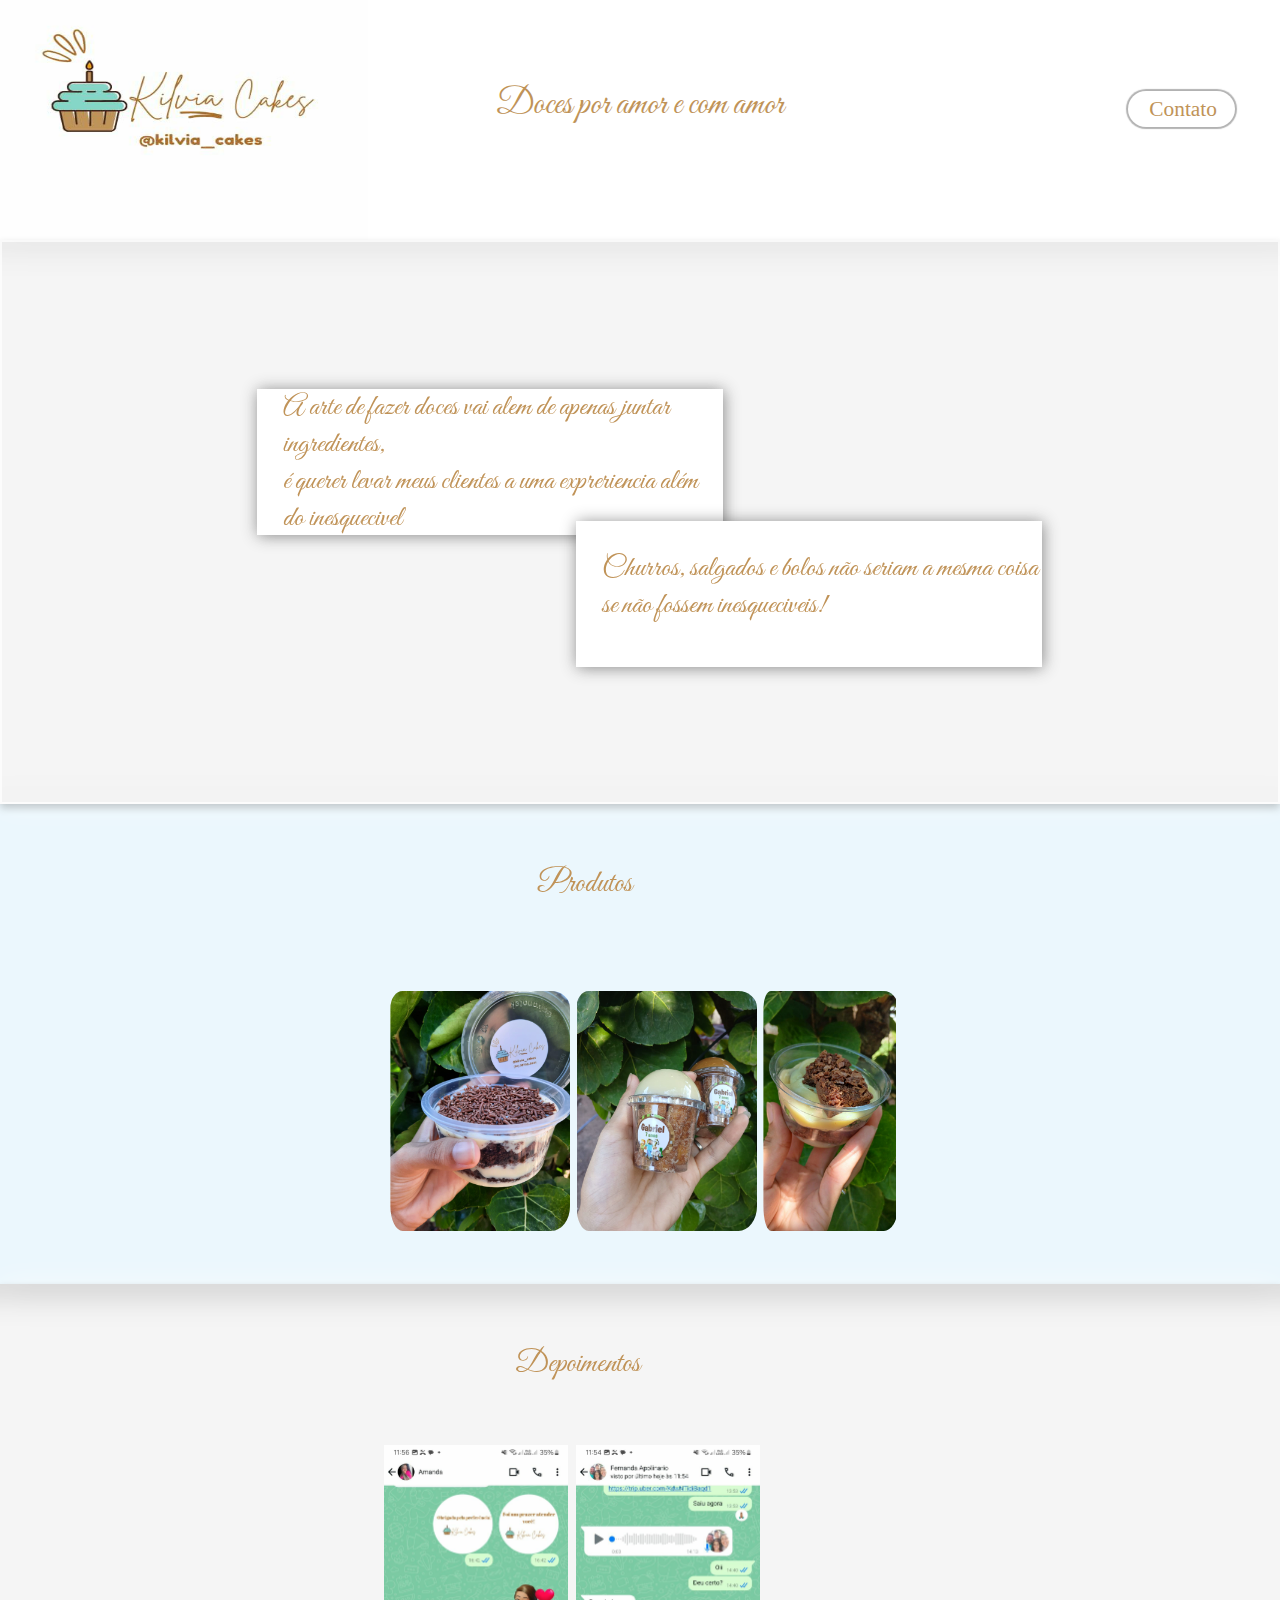
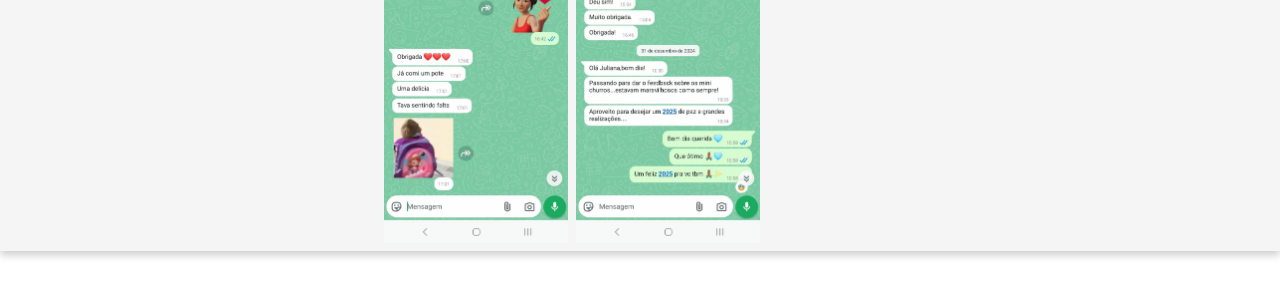
==== Kilvialandingpage/index.html @ 6c60341e "20 pra 40%" ====
<!DOCTYPE html>
<html lang="en">
<head>
    <meta charset="UTF-8">
    <meta name="viewport" content="width=device-width, initial-scale=1.0">

    <link rel="preconnect" href="https://fonts.googleapis.com">
<link rel="preconnect" href="https://fonts.gstatic.com" crossorigin>
<link href="https://fonts.googleapis.com/css2?family=Great+Vibes&family=Poppins:ital,wght@0,100;0,200;0,300;0,400;0,500;0,600;0,700;0,800;0,900;1,100;1,200;1,300;1,400;1,500;1,600;1,700;1,800;1,900&display=swap" rel="stylesheet">
    
    <title>Kilvia Cakes</title>
    <link rel="stylesheet" href="index.css">
</head>
<body>
    <div id="cabeçalho" >
        <img id="fotocabeçalho" src="./imagem/475112760_1088445496415204_3970780401534034777_n.jpg" alt="">

        <div id="slogan" class="font">
           Doces por amor e com amor
        </div>

        <div id="cta" onclick="cta()">Contato</div>
    </div>

    <div id="copyUm" >

        <div class="texto1 font" style="margin-left: 20%; background-color: white; ">
             A arte de fazer doces vai alem de apenas juntar ingredientes, <br>
             é querer levar meus clientes a uma expreriencia além do inesquecivel
        </div>
        <div class="texto1 font" style="height: 4em; margin-left: -5em; margin-top: 9.5em; background-color: white; padding-top: 1em; ">
            Churros, salgados e bolos não seriam a mesma coisa se não fossem inesqueciveis!
        </div>

    </div>
    
    <section id="sectionUm">

        

        <div class="sectionCarrossel" >
            <div class="font" style="margin-left: 30%; margin-top:2em; font-size: 23pt;" >Produtos</div>

        <div id="carrossel" class="carrossel">

            <img class="imagens" src="./imagem/bolodepote.jpeg" alt="">
            <img class="imagens" src="./imagem/WhatsApp Image 2025-01-23 at 09.48.37.jpeg" alt="">
            <img class="imagens" src="./imagem/473909599_1302089491049032_1400569620058888237_n.jpg" alt="">
            <img class="imagens" src="./imagem/473598715_1096459715605381_8122921376640727247_n.jpg" alt="">
            <img class="imagens" src="./imagem/474930126_922084776744381_5035326161643858063_n.jpg" alt="">
            <img class="imagens" src="./imagem/churroscento.jpeg" alt="" style="height: 15em; width: 10em;">
            <img class="imagens" src="./imagem/churrosbranco.jpeg" alt="" style="height: 15em; width: 10em;">
            <img class="imagens" src="./imagem/queijopão.jpeg" alt="">
            <img class="imagens" src="./imagem/salgados.jpeg" alt="" style="height: 15em; width: 18em;">

        </div>
        
        </div>
    

    </section>

    <section id="sectionDois" >

        <div id="depoimentosTexto"  >
            <div class="font" style="margin-left: 35%; margin-bottom: 2em;">Depoimentos</div>
        <div >
        <img class="imgSectionDois" src="./imagem/474887202_1698137927431330_6050760435185726002_n.jpg" alt="">
        <img class="imgSectionDois" src="./imagem/475164897_609793142008381_8647197694822662154_n.jpg" alt="">
        </div>

        </div>    

    </section>



<script src="index.js"></script>
</body>
</html>
---- Kilvialandingpage/index.css ----
body{
    margin: 0;
    top: 0;
  
}
html{
    scroll-behavior: smooth;
}
.font {
    font-family: "Great Vibes", serif;
    font-weight: 400;
    font-style: normal;
    color: rgb(192, 147, 88);
  }


#cabeçalho{
    margin-top: -3em;
    box-shadow: 1px 1px 5px rgba(0, 0, 0, 0.671);
    display: flex;
   
}
@media (min-width: 320px) and (max-width: 504px){
    #cabeçalho{
        flex-direction: column;
        
    }
}

#fotocabeçalho{
    margin-left: 0;
    margin-top: 0;
    height: 18em;
    width: 23em;
}
@media (min-width: 320px) and (max-width: 504px){
    #fotocabeçalho{
        margin-left: 1em;
        margin-top: 0;
        height: 14em;
        width: 18em;
    }
}

#slogan{
    /*margin-top: 6.5em;*/
    margin-top: 3.8em;
    margin-left: 10%;
    color: rgb(192, 147, 88);
    font-size: 26pt;
    width: 9em;
}
@media (min-width: 320px) and (max-width: 504px){
    #slogan{
        /*margin-top: 6.5em;*/
        margin-top: 1em;
        margin-left: 15%;
        color: rgb(192, 147, 88);
        font-size: 20pt;
        width: 9em;
    }
}


#cta{
    width: 4em;
    height: 1.4em;
    margin-top: 6.5em;
    font-size: 16pt;
    color: rgb(192, 147, 88);
    cursor: pointer;
    padding-left: 1em;
    padding-top: 0.3em;
    margin-left: 25%;
    box-shadow: 0px 0px 1px 2px rgba(0, 0, 0, 0.301);
    border-radius: 10em;
}

#cta:hover{
    transform: scale(1.1);
    transition: 1s;
}
#cta:hover{
    color: black;
    background-image: radial-gradient(circle, rgb(146, 230, 211), rgb(151, 236, 218), rgb(134, 214, 197)) /*(circle, rgb(134, 214, 197), rgb(151, 236, 218), rgb(134, 214, 197))*/ ;
}

.texto1{
    margin-top: 5em;
    margin-left: 10%;
    padding-left: 2%;
    height: 5em;
    width: 15em;
    font-size: 22pt;
    color: rgb(192, 147, 88);
    box-shadow: 1px 1px 15px  rgba(0, 0, 0, 0.445);
}

#copyUm{
    display: flex; 
    /*background: rgb(223, 222, 222);*/
    background: rgba(223, 222, 222, 0.301);
    min-height: 35em;
    backdrop-filter: blur(15px);
    box-shadow: 0 4px 8px rgba(0, 0, 0, 0.2), 0 0 30px rgba(255, 255, 255, 0.6);
    border: 2px solid rgba(255, 255, 255, 0.705);

}

#sectionUm{
   height: 30em;
    backdrop-filter: 15px;
    background-color:  rgba(221, 242, 252, 0.589);
   box-shadow: 0px 5px 10px rgba(0, 0, 0, 0.507);
}

.sectionCarrossel{
   
    /*margin-top: 10em;
    margin-left: 5%;
    display: flex;
    height: 15em;
    gap: 1em;*/
   position: relative;
   
   width: 40%;
    /*width: 18%;*/
    margin: auto;
    position: relative;
    overflow: hidden;
    border-radius: 10px;
    
    
}

.carrossel{
    display: flex;
    transition: transform 0.5s ease-in-out;
    transform: translateX(0);
    /*width: 15em;*/
}

.imagens{
    margin-top: 5em;
    
    height: 15em;
    width: 25em;

    border-radius: 10%;
    padding-top: 0.5em;
    padding-left: 0.4em;
}

#sectionDois{
    display: flex;
    backdrop-filter: blur(15px);
    box-shadow: 0 4px 8px rgba(0, 0, 0, 0.2), 0 0 30px rgba(255, 255, 255, 0.6);
    border:0px solid rgba(255, 255, 255, 0.705);
    
    background: rgba(223, 222, 222, 0.301);
   
}

.imgSectionDois{
    width: 6em;
    height: 13em;
   
 
}
#depoimentosTexto{
    font-size: 23pt;
     margin-top: 2em;
    margin-left: 30%;
}
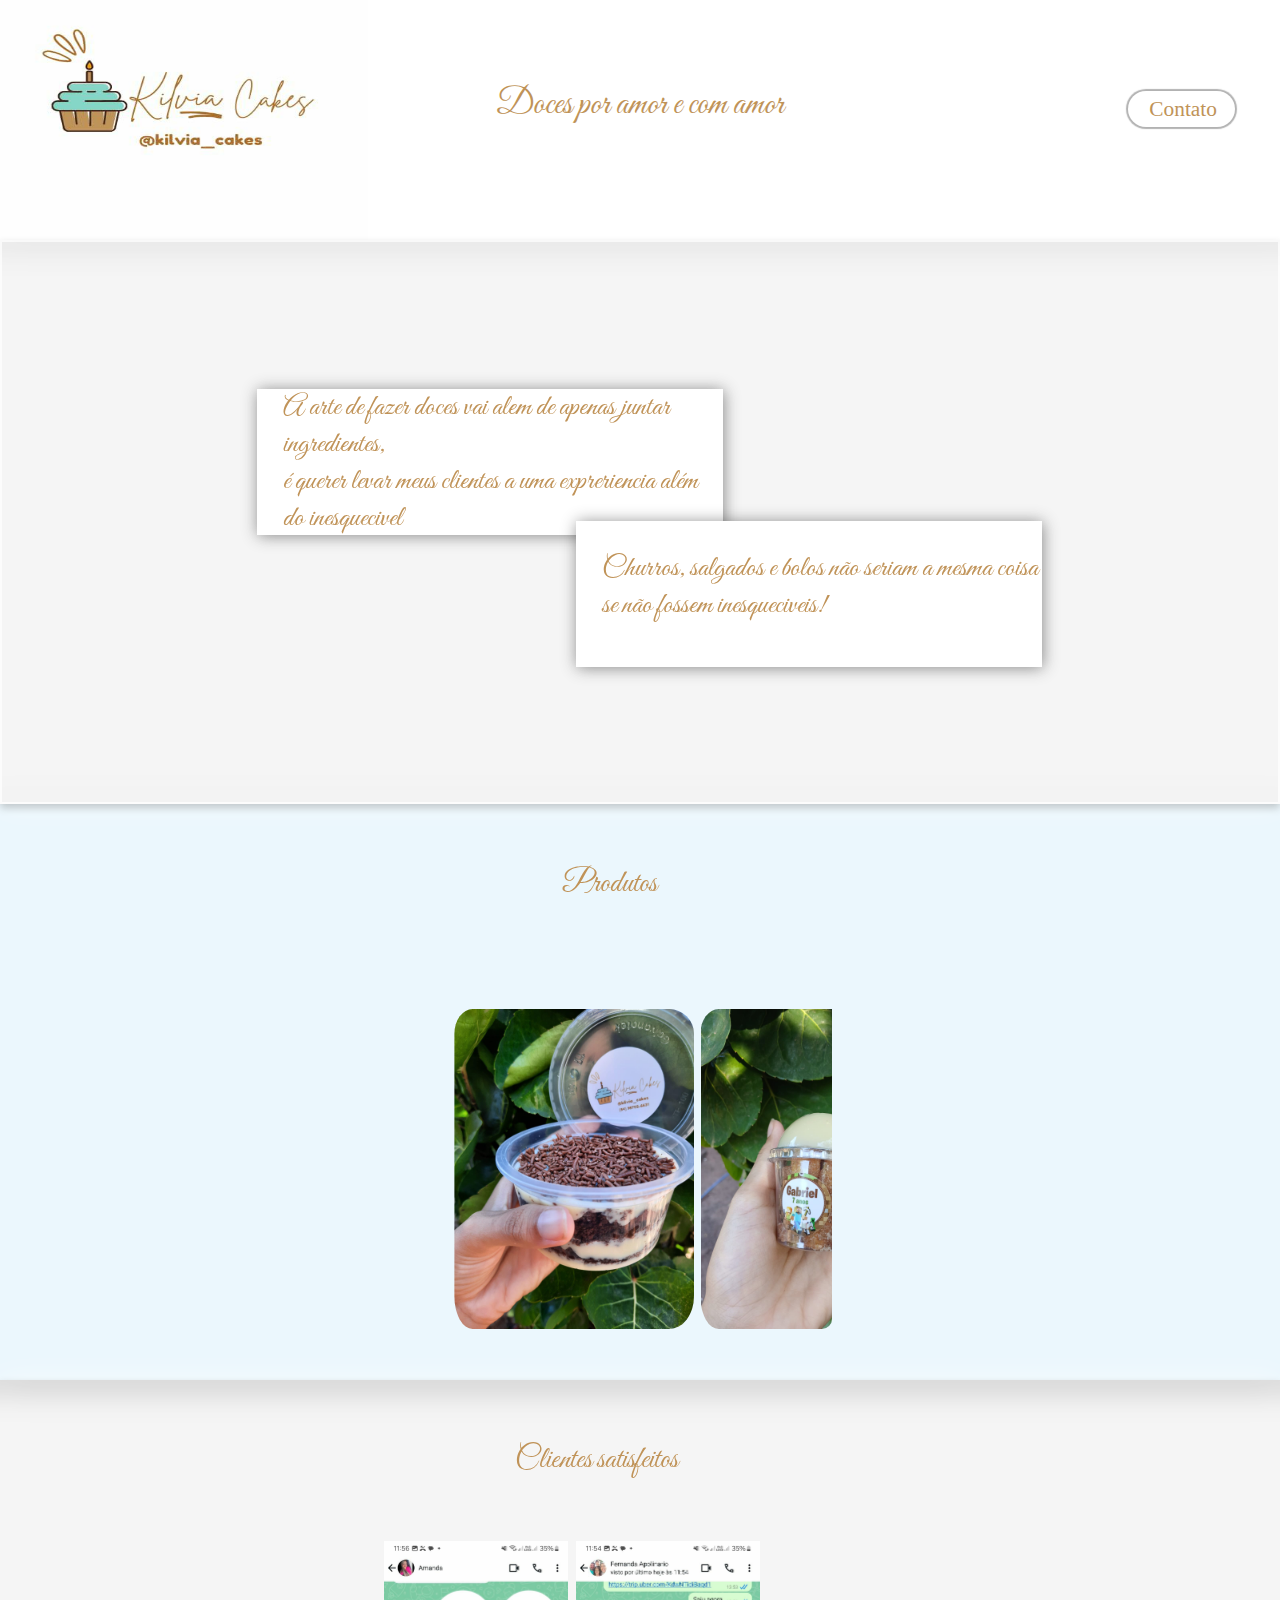
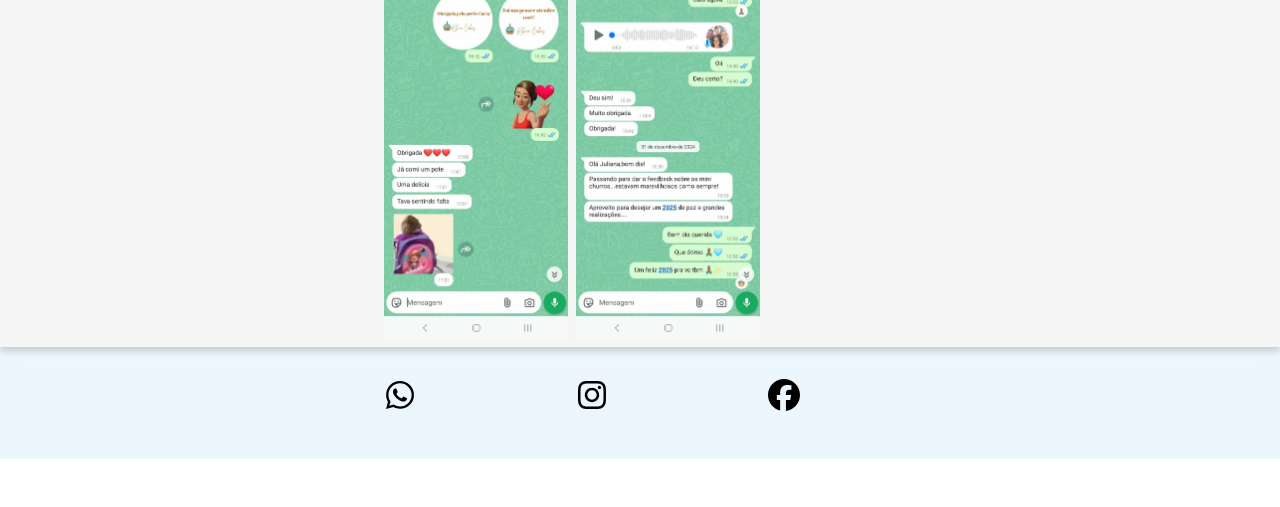
==== commit fab45e1c: "12/02" ====
--- a/Kilvialandingpage/index.html
+++ b/Kilvialandingpage/index.html
@@ -41,6 +41,8 @@
         <div class="sectionCarrossel" >
             <div class="font" style="margin-left: 30%; margin-top:2em; font-size: 23pt;" >Produtos</div>
 
+            <img src="./imagem/" alt="">
+
         <div id="carrossel" class="carrossel">
 
             <img class="imagens" src="./imagem/bolodepote.jpeg" alt="">
@@ -48,10 +50,10 @@
             <img class="imagens" src="./imagem/473909599_1302089491049032_1400569620058888237_n.jpg" alt="">
             <img class="imagens" src="./imagem/473598715_1096459715605381_8122921376640727247_n.jpg" alt="">
             <img class="imagens" src="./imagem/474930126_922084776744381_5035326161643858063_n.jpg" alt="">
-            <img class="imagens" src="./imagem/churroscento.jpeg" alt="" style="height: 15em; width: 10em;">
-            <img class="imagens" src="./imagem/churrosbranco.jpeg" alt="" style="height: 15em; width: 10em;">
+            <img class="imagens" src="./imagem/churroscento.jpeg" alt="" >
+            <img class="imagens" src="./imagem/churrosbranco.jpeg" alt="" >
             <img class="imagens" src="./imagem/queijopão.jpeg" alt="">
-            <img class="imagens" src="./imagem/salgados.jpeg" alt="" style="height: 15em; width: 18em;">
+            <img class="imagens" src="./imagem/salgados.jpeg" alt="" >
 
         </div>
         
@@ -63,7 +65,7 @@
     <section id="sectionDois" >
 
         <div id="depoimentosTexto"  >
-            <div class="font" style="margin-left: 35%; margin-bottom: 2em;">Depoimentos</div>
+            <div class="font" style="margin-left: 35%; margin-bottom: 2em;">Clientes satisfeitos</div>
         <div >
         <img class="imgSectionDois" src="./imagem/474887202_1698137927431330_6050760435185726002_n.jpg" alt="">
         <img class="imgSectionDois" src="./imagem/475164897_609793142008381_8647197694822662154_n.jpg" alt="">
@@ -73,7 +75,16 @@
 
     </section>
 
-
+    <footer id="footer">
+        <div id="divfoot">
+            <p onclick="cta()">
+                <svg class="whatsapp" xmlns="http://www.w3.org/2000/svg" viewBox="0 0 448 512" ><!--!Font Awesome Free 6.7.1 by @fontawesome - https://fontawesome.com License - https://fontawesome.com/license/free Copyright 2024 Fonticons, Inc.--><path d="M380.9 97.1C339 55.1 283.2 32 223.9 32c-122.4 0-222 99.6-222 222 0 39.1 10.2 77.3 29.6 111L0 480l117.7-30.9c32.4 17.7 68.9 27 106.1 27h.1c122.3 0 224.1-99.6 224.1-222 0-59.3-25.2-115-67.1-157zm-157 341.6c-33.2 0-65.7-8.9-94-25.7l-6.7-4-69.8 18.3L72 359.2l-4.4-7c-18.5-29.4-28.2-63.3-28.2-98.2 0-101.7 82.8-184.5 184.6-184.5 49.3 0 95.6 19.2 130.4 54.1 34.8 34.9 56.2 81.2 56.1 130.5 0 101.8-84.9 184.6-186.6 184.6zm101.2-138.2c-5.5-2.8-32.8-16.2-37.9-18-5.1-1.9-8.8-2.8-12.5 2.8-3.7 5.6-14.3 18-17.6 21.8-3.2 3.7-6.5 4.2-12 1.4-32.6-16.3-54-29.1-75.5-66-5.7-9.8 5.7-9.1 16.3-30.3 1.8-3.7 .9-6.9-.5-9.7-1.4-2.8-12.5-30.1-17.1-41.2-4.5-10.8-9.1-9.3-12.5-9.5-3.2-.2-6.9-.2-10.6-.2-3.7 0-9.7 1.4-14.8 6.9-5.1 5.6-19.4 19-19.4 46.3 0 27.3 19.9 53.7 22.6 57.4 2.8 3.7 39.1 59.7 94.8 83.8 35.2 15.2 49 16.5 66.6 13.9 10.7-1.6 32.8-13.4 37.4-26.4 4.6-13 4.6-24.1 3.2-26.4-1.3-2.5-5-3.9-10.5-6.6z"/></svg></p>
+            <p onclick="cta()">
+                <svg class="whatsapp" xmlns="http://www.w3.org/2000/svg" viewBox="0 0 448 512"><!--!Font Awesome Free 6.7.1 by @fontawesome - https://fontawesome.com License - https://fontawesome.com/license/free Copyright 2024 Fonticons, Inc.--><path d="M224.1 141c-63.6 0-114.9 51.3-114.9 114.9s51.3 114.9 114.9 114.9S339 319.5 339 255.9 287.7 141 224.1 141zm0 189.6c-41.1 0-74.7-33.5-74.7-74.7s33.5-74.7 74.7-74.7 74.7 33.5 74.7 74.7-33.6 74.7-74.7 74.7zm146.4-194.3c0 14.9-12 26.8-26.8 26.8-14.9 0-26.8-12-26.8-26.8s12-26.8 26.8-26.8 26.8 12 26.8 26.8zm76.1 27.2c-1.7-35.9-9.9-67.7-36.2-93.9-26.2-26.2-58-34.4-93.9-36.2-37-2.1-147.9-2.1-184.9 0-35.8 1.7-67.6 9.9-93.9 36.1s-34.4 58-36.2 93.9c-2.1 37-2.1 147.9 0 184.9 1.7 35.9 9.9 67.7 36.2 93.9s58 34.4 93.9 36.2c37 2.1 147.9 2.1 184.9 0 35.9-1.7 67.7-9.9 93.9-36.2 26.2-26.2 34.4-58 36.2-93.9 2.1-37 2.1-147.8 0-184.8zM398.8 388c-7.8 19.6-22.9 34.7-42.6 42.6-29.5 11.7-99.5 9-132.1 9s-102.7 2.6-132.1-9c-19.6-7.8-34.7-22.9-42.6-42.6-11.7-29.5-9-99.5-9-132.1s-2.6-102.7 9-132.1c7.8-19.6 22.9-34.7 42.6-42.6 29.5-11.7 99.5-9 132.1-9s102.7-2.6 132.1 9c19.6 7.8 34.7 22.9 42.6 42.6 11.7 29.5 9 99.5 9 132.1s2.7 102.7-9 132.1z"/></svg></p>
+            <p onclick="cta()">
+                <svg class="whatsapp" xmlns="http://www.w3.org/2000/svg" viewBox="0 0 512 512" ><!--!Font Awesome Free 6.7.1 by @fontawesome - https://fontawesome.com License - https://fontawesome.com/license/free Copyright 2024 Fonticons, Inc.--><path d="M512 256C512 114.6 397.4 0 256 0S0 114.6 0 256C0 376 82.7 476.8 194.2 504.5V334.2H141.4V256h52.8V222.3c0-87.1 39.4-127.5 125-127.5c16.2 0 44.2 3.2 55.7 6.4V172c-6-.6-16.5-1-29.6-1c-42 0-58.2 15.9-58.2 57.2V256h83.6l-14.4 78.2H287V510.1C413.8 494.8 512 386.9 512 256h0z"/></svg></p></a>
+        </div>
+    </footer>
 
 <script src="index.js"></script>
 </body>
--- a/Kilvialandingpage/index.css
+++ b/Kilvialandingpage/index.css
@@ -108,7 +108,7 @@
 }
 
 #sectionUm{
-   height: 30em;
+   height: 36em;
     backdrop-filter: 15px;
     background-color:  rgba(221, 242, 252, 0.589);
    box-shadow: 0px 5px 10px rgba(0, 0, 0, 0.507);
@@ -123,7 +123,7 @@
     gap: 1em;*/
    position: relative;
    
-   width: 40%;
+   width: 30%;
     /*width: 18%;*/
     margin: auto;
     position: relative;
@@ -143,8 +143,8 @@
 .imagens{
     margin-top: 5em;
     
-    height: 15em;
-    width: 25em;
+    height: 20em;
+    width: 20em;
 
     border-radius: 10%;
     padding-top: 0.5em;
@@ -158,7 +158,7 @@
     border:0px solid rgba(255, 255, 255, 0.705);
     
     background: rgba(223, 222, 222, 0.301);
-   
+    
 }
 
 .imgSectionDois{
@@ -173,3 +173,49 @@
     margin-left: 30%;
 }
 
+footer{
+    background-color:  rgba(221, 242, 252, 0.589);
+    /*background-image: radial-gradient(circle ,rgb(240, 38, 55),rgb(226, 35, 51),rgb(168, 17, 29),rgb(122, 10, 20));*/
+    height: 7em;
+    width: 100%;
+}
+@media (min-width: 320px) and (max-width: 504px){
+    #footer{
+        width: 100%;
+        display: flex;
+        flex-direction: column;
+    }
+}
+
+#divfoot{
+    padding-top: 1em;
+    display: flex; 
+    margin-left: 30%;
+    gap: 10em;
+}
+@media (min-width: 320px) and (max-width: 504px){
+    #divfoot{
+        gap: 30px;
+    }
+}
+@media (min-width: 505px) and (max-width: 768px){
+    #divfoot{
+        gap: 50px;
+        margin-left: 40%;
+    }
+}
+@media (min-width: 1441px) and (max-width: 1920px){
+    #divfoot{
+        margin-left: 38%;
+    }
+}
+@media (min-width: 1921px) and (max-width: 2650px){
+    #divfoot{
+        margin-left: 42%;
+    }
+}
+.whatsapp{
+    height: 2em; width: 2em; cursor: pointer;
+}
+
+
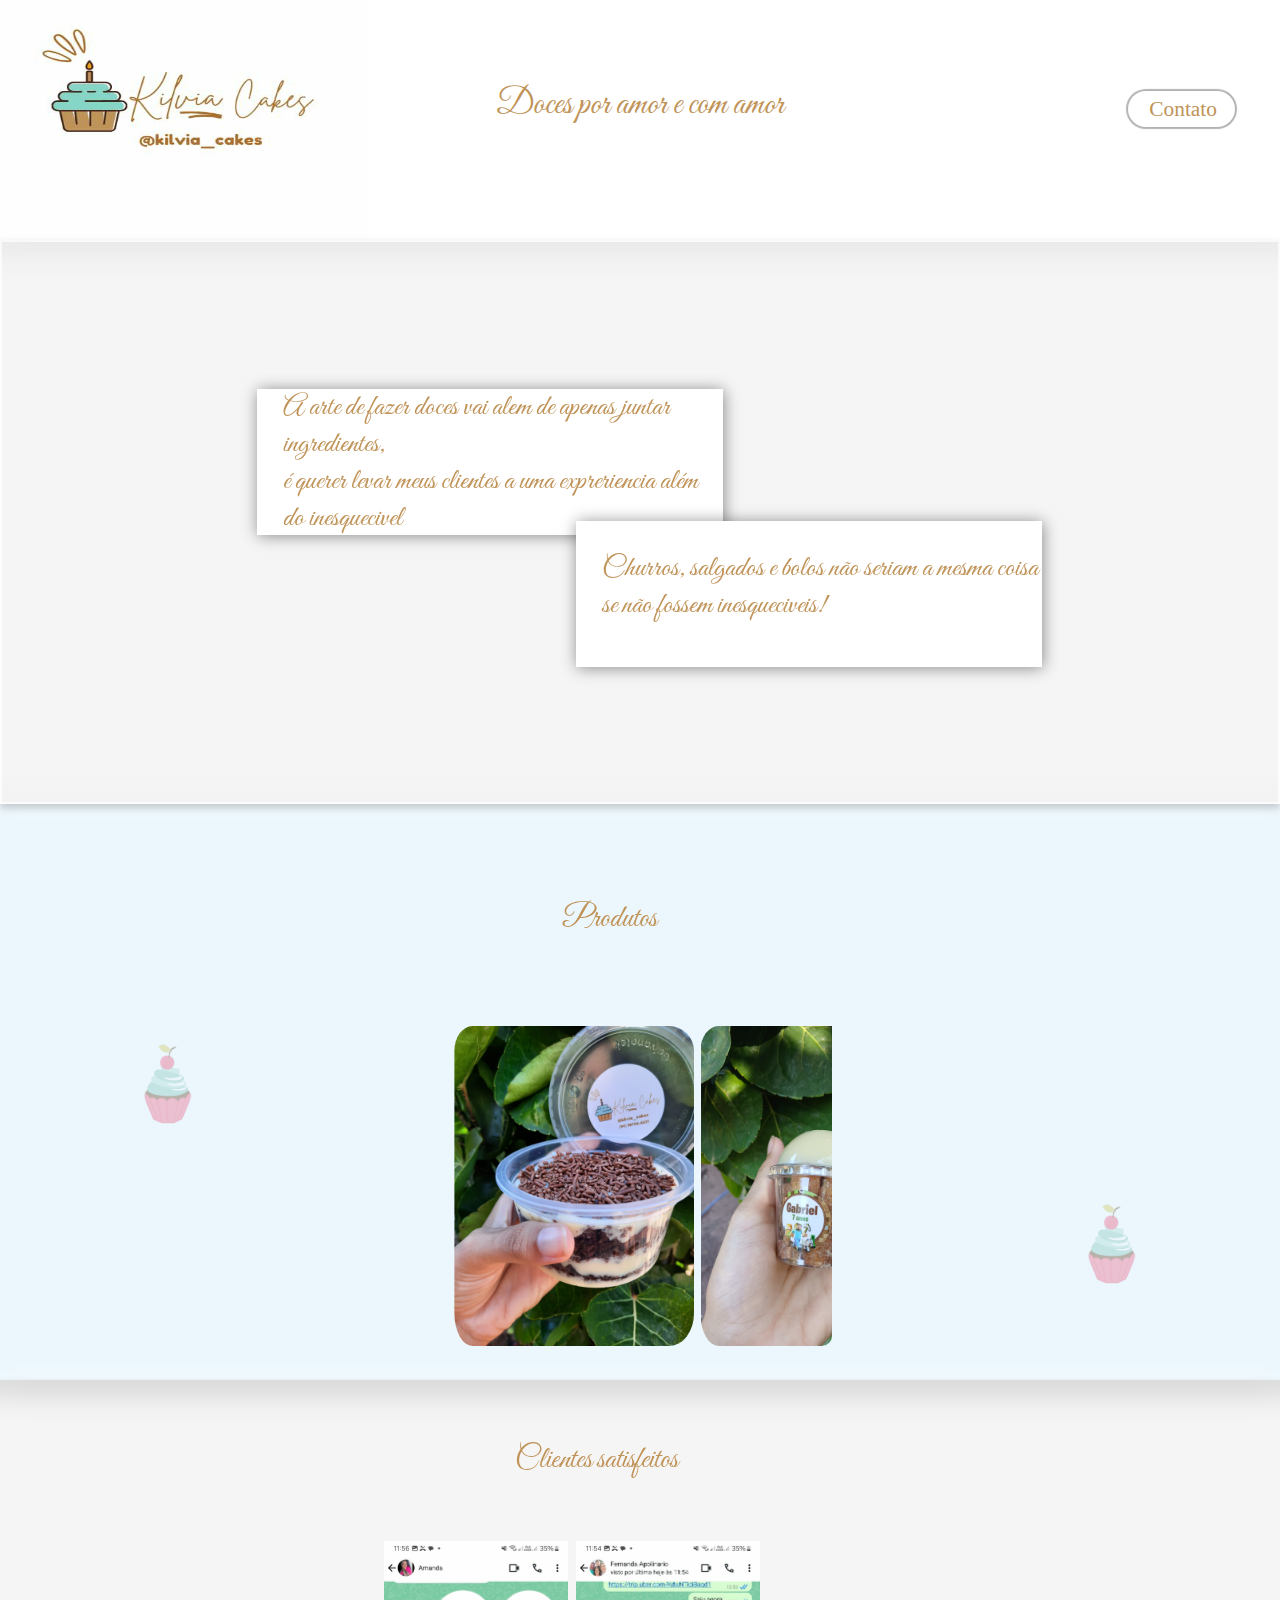
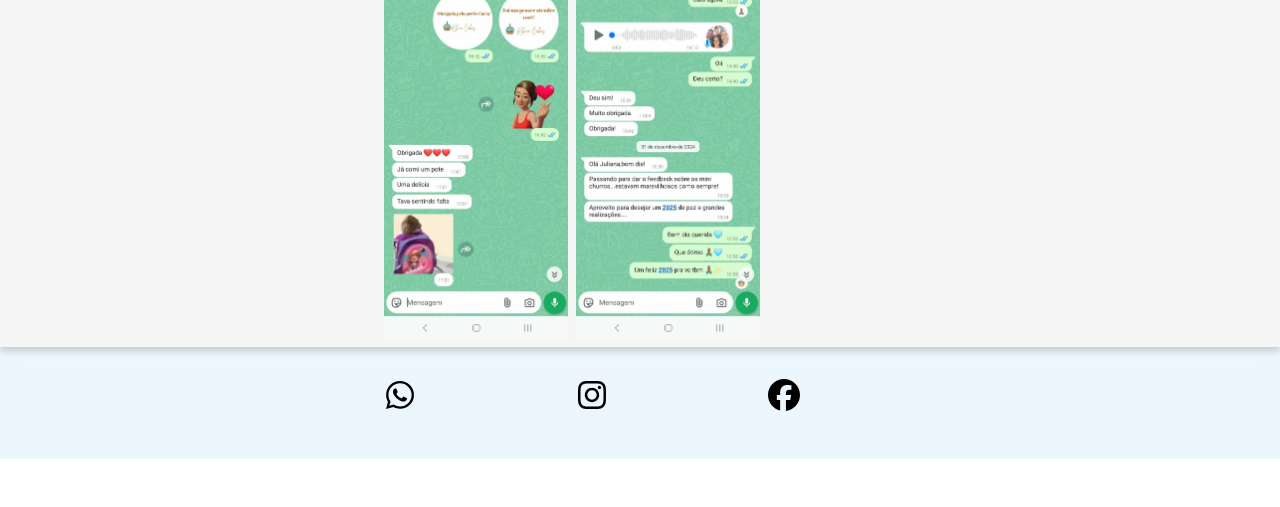
==== commit 3336a0dd: "cakeUm" ====
--- a/Kilvialandingpage/index.html
+++ b/Kilvialandingpage/index.html
@@ -33,15 +33,18 @@
         </div>
 
     </div>
+
+    
     
     <section id="sectionUm">
 
-        
-
+         <img src="./imagem/cake.png.png" class="cakeUm" alt="" >
+    
         <div class="sectionCarrossel" >
+           
             <div class="font" style="margin-left: 30%; margin-top:2em; font-size: 23pt;" >Produtos</div>
 
-            <img src="./imagem/" alt="">
+            
 
         <div id="carrossel" class="carrossel">
 
@@ -59,8 +62,9 @@
         
         </div>
     
+        <img src="./imagem/cake.png.png" class="cakeDois" alt="" >
+    </section>
 
-    </section>
 
     <section id="sectionDois" >
 
--- a/Kilvialandingpage/index.css
+++ b/Kilvialandingpage/index.css
@@ -112,6 +112,22 @@
     backdrop-filter: 15px;
     background-color:  rgba(221, 242, 252, 0.589);
    box-shadow: 0px 5px 10px rgba(0, 0, 0, 0.507);
+   display: flex;
+}
+.cakeUm{
+    height: 5em;
+    width: 5em;
+    opacity: 40%;
+    margin-left: 10%;
+    margin-top: 15em;
+}
+
+.cakeDois{
+    height: 5em;
+    width: 5em;
+    opacity: 40%;
+    margin-right: 10%;
+   margin-top: 25em;
 }
 
 .sectionCarrossel{
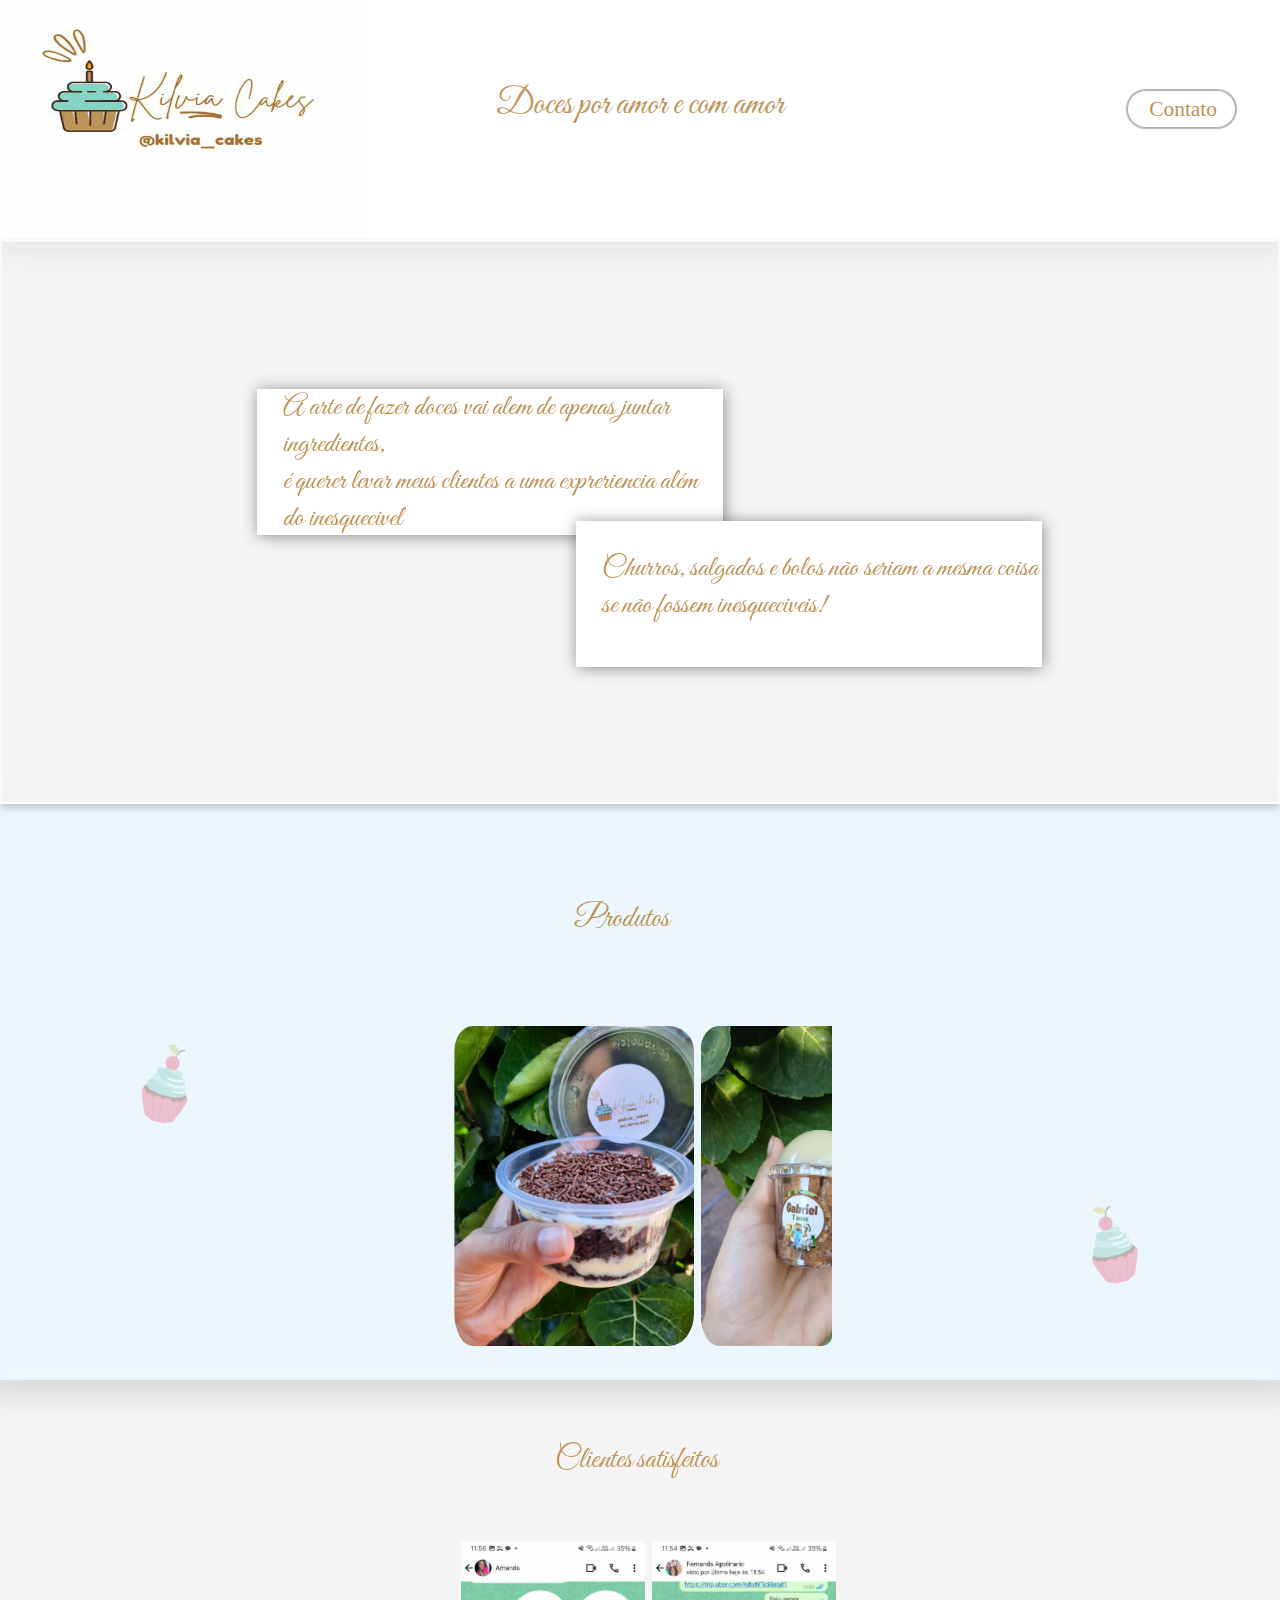
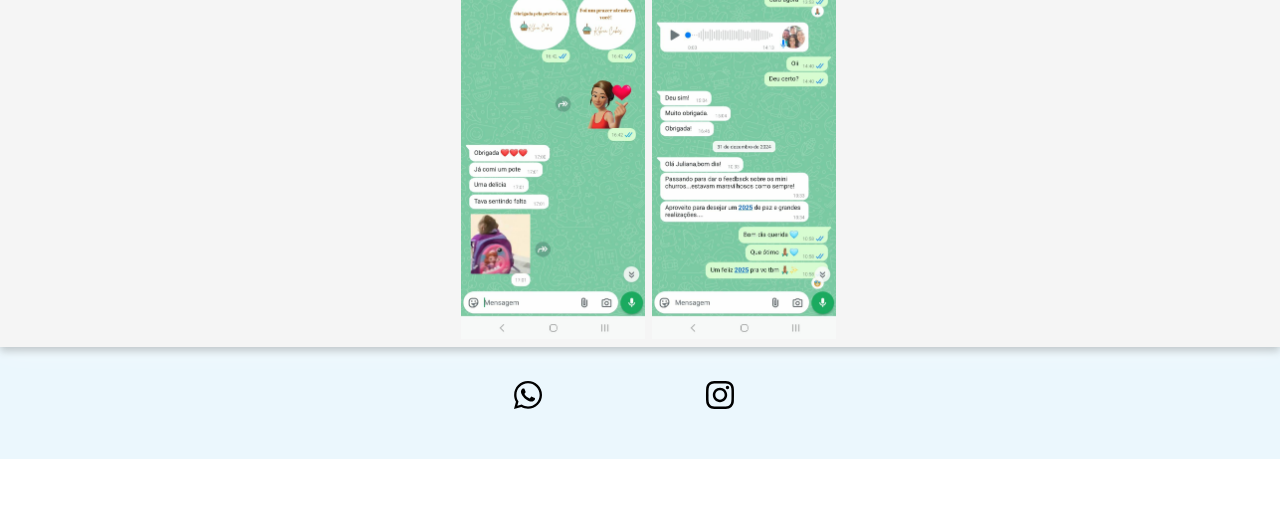
==== commit 5c5c6dec: "produtos" ====
--- a/Kilvialandingpage/index.html
+++ b/Kilvialandingpage/index.html
@@ -42,7 +42,7 @@
     
         <div class="sectionCarrossel" >
            
-            <div class="font" style="margin-left: 30%; margin-top:2em; font-size: 23pt;" >Produtos</div>
+            <div class="font" id="produtos"  >Produtos</div>
 
             
 
@@ -69,7 +69,7 @@
     <section id="sectionDois" >
 
         <div id="depoimentosTexto"  >
-            <div class="font" style="margin-left: 35%; margin-bottom: 2em;">Clientes satisfeitos</div>
+            <div class="font" id="clientesSatisfeitos" >Clientes satisfeitos</div>
         <div >
         <img class="imgSectionDois" src="./imagem/474887202_1698137927431330_6050760435185726002_n.jpg" alt="">
         <img class="imgSectionDois" src="./imagem/475164897_609793142008381_8647197694822662154_n.jpg" alt="">
@@ -83,10 +83,9 @@
         <div id="divfoot">
             <p onclick="cta()">
                 <svg class="whatsapp" xmlns="http://www.w3.org/2000/svg" viewBox="0 0 448 512" ><!--!Font Awesome Free 6.7.1 by @fontawesome - https://fontawesome.com License - https://fontawesome.com/license/free Copyright 2024 Fonticons, Inc.--><path d="M380.9 97.1C339 55.1 283.2 32 223.9 32c-122.4 0-222 99.6-222 222 0 39.1 10.2 77.3 29.6 111L0 480l117.7-30.9c32.4 17.7 68.9 27 106.1 27h.1c122.3 0 224.1-99.6 224.1-222 0-59.3-25.2-115-67.1-157zm-157 341.6c-33.2 0-65.7-8.9-94-25.7l-6.7-4-69.8 18.3L72 359.2l-4.4-7c-18.5-29.4-28.2-63.3-28.2-98.2 0-101.7 82.8-184.5 184.6-184.5 49.3 0 95.6 19.2 130.4 54.1 34.8 34.9 56.2 81.2 56.1 130.5 0 101.8-84.9 184.6-186.6 184.6zm101.2-138.2c-5.5-2.8-32.8-16.2-37.9-18-5.1-1.9-8.8-2.8-12.5 2.8-3.7 5.6-14.3 18-17.6 21.8-3.2 3.7-6.5 4.2-12 1.4-32.6-16.3-54-29.1-75.5-66-5.7-9.8 5.7-9.1 16.3-30.3 1.8-3.7 .9-6.9-.5-9.7-1.4-2.8-12.5-30.1-17.1-41.2-4.5-10.8-9.1-9.3-12.5-9.5-3.2-.2-6.9-.2-10.6-.2-3.7 0-9.7 1.4-14.8 6.9-5.1 5.6-19.4 19-19.4 46.3 0 27.3 19.9 53.7 22.6 57.4 2.8 3.7 39.1 59.7 94.8 83.8 35.2 15.2 49 16.5 66.6 13.9 10.7-1.6 32.8-13.4 37.4-26.4 4.6-13 4.6-24.1 3.2-26.4-1.3-2.5-5-3.9-10.5-6.6z"/></svg></p>
-            <p onclick="cta()">
+            <p onclick="ctaa()">
                 <svg class="whatsapp" xmlns="http://www.w3.org/2000/svg" viewBox="0 0 448 512"><!--!Font Awesome Free 6.7.1 by @fontawesome - https://fontawesome.com License - https://fontawesome.com/license/free Copyright 2024 Fonticons, Inc.--><path d="M224.1 141c-63.6 0-114.9 51.3-114.9 114.9s51.3 114.9 114.9 114.9S339 319.5 339 255.9 287.7 141 224.1 141zm0 189.6c-41.1 0-74.7-33.5-74.7-74.7s33.5-74.7 74.7-74.7 74.7 33.5 74.7 74.7-33.6 74.7-74.7 74.7zm146.4-194.3c0 14.9-12 26.8-26.8 26.8-14.9 0-26.8-12-26.8-26.8s12-26.8 26.8-26.8 26.8 12 26.8 26.8zm76.1 27.2c-1.7-35.9-9.9-67.7-36.2-93.9-26.2-26.2-58-34.4-93.9-36.2-37-2.1-147.9-2.1-184.9 0-35.8 1.7-67.6 9.9-93.9 36.1s-34.4 58-36.2 93.9c-2.1 37-2.1 147.9 0 184.9 1.7 35.9 9.9 67.7 36.2 93.9s58 34.4 93.9 36.2c37 2.1 147.9 2.1 184.9 0 35.9-1.7 67.7-9.9 93.9-36.2 26.2-26.2 34.4-58 36.2-93.9 2.1-37 2.1-147.8 0-184.8zM398.8 388c-7.8 19.6-22.9 34.7-42.6 42.6-29.5 11.7-99.5 9-132.1 9s-102.7 2.6-132.1-9c-19.6-7.8-34.7-22.9-42.6-42.6-11.7-29.5-9-99.5-9-132.1s-2.6-102.7 9-132.1c7.8-19.6 22.9-34.7 42.6-42.6 29.5-11.7 99.5-9 132.1-9s102.7-2.6 132.1 9c19.6 7.8 34.7 22.9 42.6 42.6 11.7 29.5 9 99.5 9 132.1s2.7 102.7-9 132.1z"/></svg></p>
-            <p onclick="cta()">
-                <svg class="whatsapp" xmlns="http://www.w3.org/2000/svg" viewBox="0 0 512 512" ><!--!Font Awesome Free 6.7.1 by @fontawesome - https://fontawesome.com License - https://fontawesome.com/license/free Copyright 2024 Fonticons, Inc.--><path d="M512 256C512 114.6 397.4 0 256 0S0 114.6 0 256C0 376 82.7 476.8 194.2 504.5V334.2H141.4V256h52.8V222.3c0-87.1 39.4-127.5 125-127.5c16.2 0 44.2 3.2 55.7 6.4V172c-6-.6-16.5-1-29.6-1c-42 0-58.2 15.9-58.2 57.2V256h83.6l-14.4 78.2H287V510.1C413.8 494.8 512 386.9 512 256h0z"/></svg></p></a>
+           
         </div>
     </footer>
 
--- a/Kilvialandingpage/index.css
+++ b/Kilvialandingpage/index.css
@@ -114,12 +114,20 @@
    box-shadow: 0px 5px 10px rgba(0, 0, 0, 0.507);
    display: flex;
 }
+
+#produtos{
+    margin-left: 33%;
+    margin-top:2em;
+    font-size: 23pt;
+}
+
 .cakeUm{
     height: 5em;
     width: 5em;
     opacity: 40%;
     margin-left: 10%;
     margin-top: 15em;
+    transform: rotate(15deg);
 }
 
 .cakeDois{
@@ -128,6 +136,7 @@
     opacity: 40%;
     margin-right: 10%;
    margin-top: 25em;
+   transform: rotate(-15deg);
 }
 
 .sectionCarrossel{
@@ -186,7 +195,11 @@
 #depoimentosTexto{
     font-size: 23pt;
      margin-top: 2em;
-    margin-left: 30%;
+    margin-left: 36%;
+}
+#clientesSatisfeitos{
+    margin-left: 25%; 
+    margin-bottom: 2em;
 }
 
 footer{
@@ -206,7 +219,7 @@
 #divfoot{
     padding-top: 1em;
     display: flex; 
-    margin-left: 30%;
+    margin-left: 40%;
     gap: 10em;
 }
 @media (min-width: 320px) and (max-width: 504px){
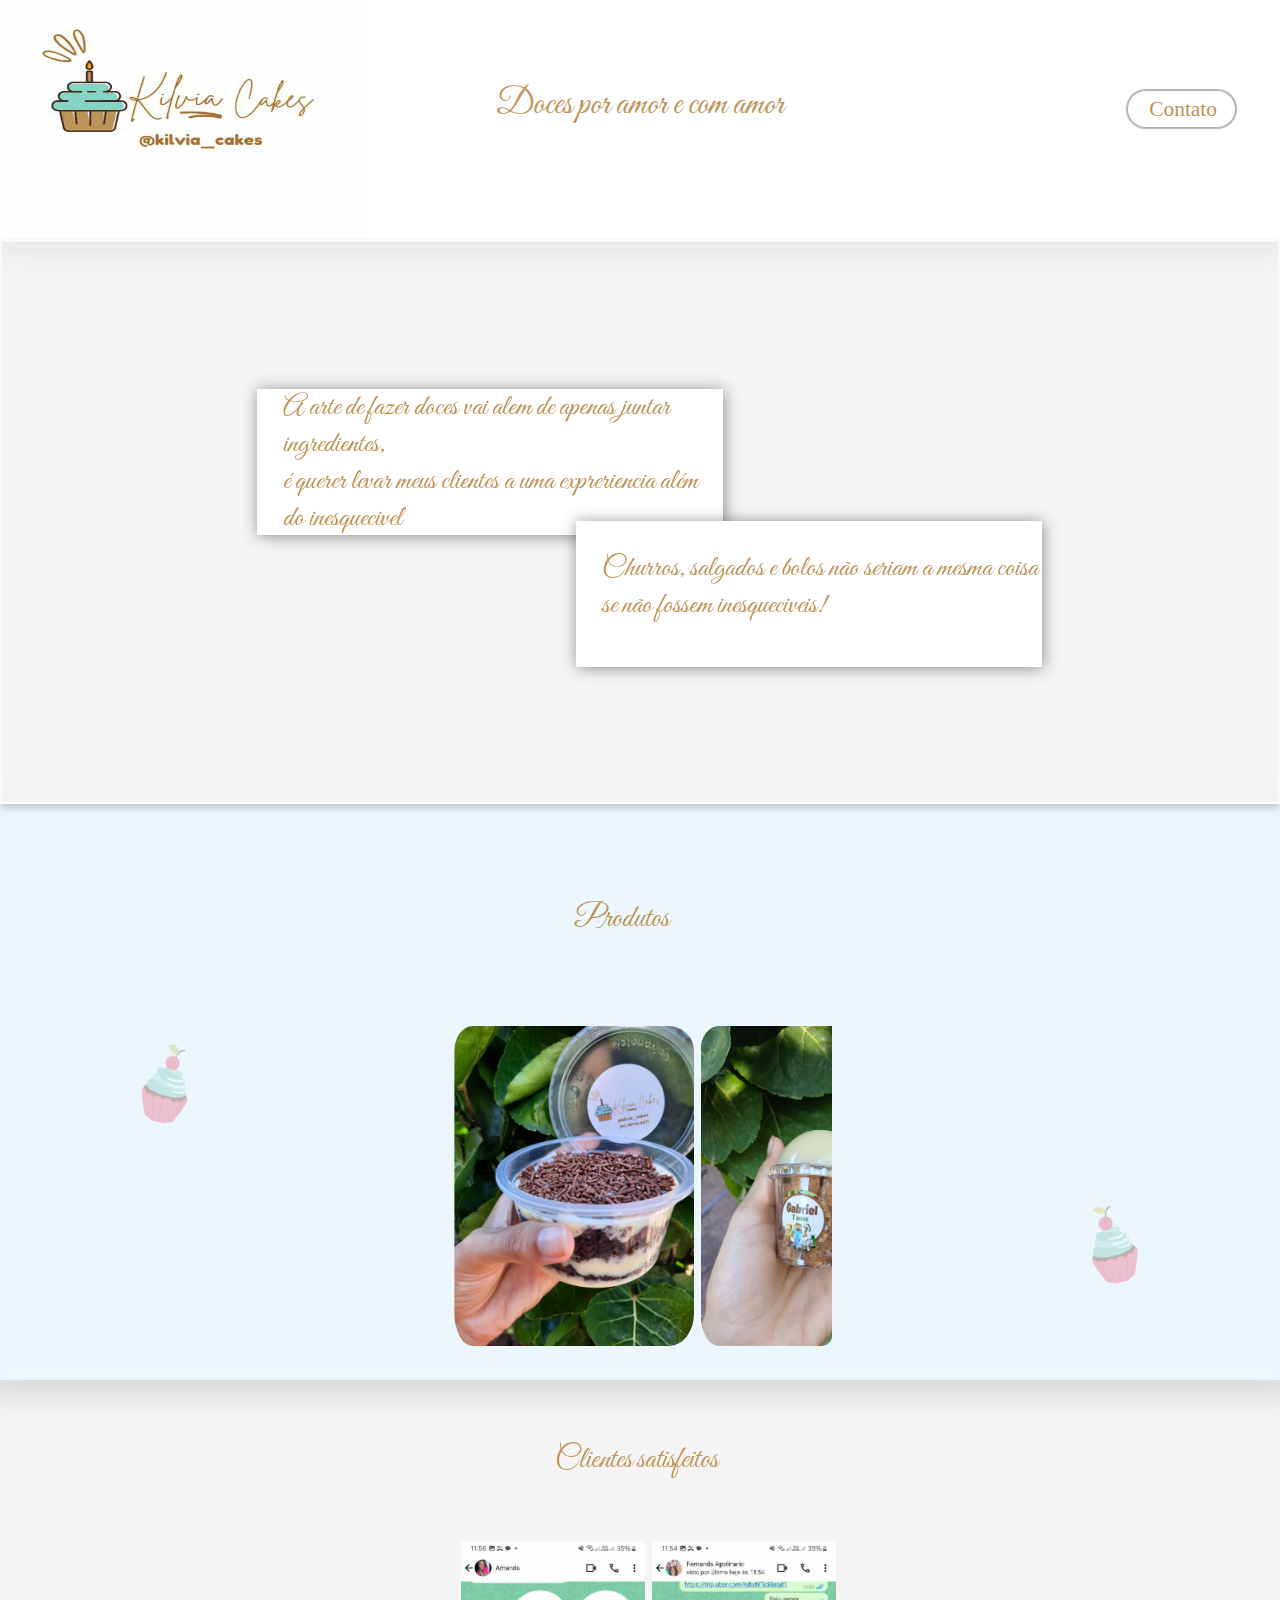
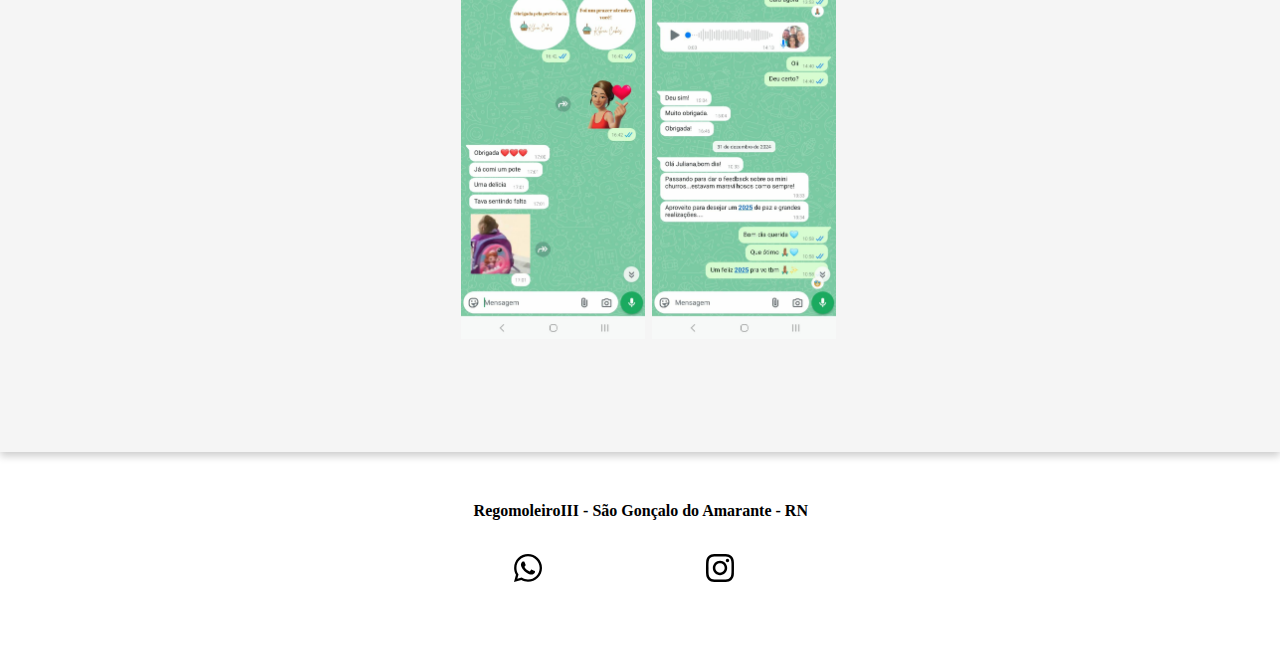
==== commit 20e673c6: "responsividade" ====
--- a/Kilvialandingpage/index.html
+++ b/Kilvialandingpage/index.html
@@ -74,13 +74,16 @@
         <img class="imgSectionDois" src="./imagem/474887202_1698137927431330_6050760435185726002_n.jpg" alt="">
         <img class="imgSectionDois" src="./imagem/475164897_609793142008381_8647197694822662154_n.jpg" alt="">
         </div>
-
+<br><br><br>
         </div>    
-
+            
     </section>
-
+   
     <footer id="footer">
+        <br>
+        <div id="endereço">RegomoleiroIII - São Gonçalo do Amarante - RN</div>
         <div id="divfoot">
+            
             <p onclick="cta()">
                 <svg class="whatsapp" xmlns="http://www.w3.org/2000/svg" viewBox="0 0 448 512" ><!--!Font Awesome Free 6.7.1 by @fontawesome - https://fontawesome.com License - https://fontawesome.com/license/free Copyright 2024 Fonticons, Inc.--><path d="M380.9 97.1C339 55.1 283.2 32 223.9 32c-122.4 0-222 99.6-222 222 0 39.1 10.2 77.3 29.6 111L0 480l117.7-30.9c32.4 17.7 68.9 27 106.1 27h.1c122.3 0 224.1-99.6 224.1-222 0-59.3-25.2-115-67.1-157zm-157 341.6c-33.2 0-65.7-8.9-94-25.7l-6.7-4-69.8 18.3L72 359.2l-4.4-7c-18.5-29.4-28.2-63.3-28.2-98.2 0-101.7 82.8-184.5 184.6-184.5 49.3 0 95.6 19.2 130.4 54.1 34.8 34.9 56.2 81.2 56.1 130.5 0 101.8-84.9 184.6-186.6 184.6zm101.2-138.2c-5.5-2.8-32.8-16.2-37.9-18-5.1-1.9-8.8-2.8-12.5 2.8-3.7 5.6-14.3 18-17.6 21.8-3.2 3.7-6.5 4.2-12 1.4-32.6-16.3-54-29.1-75.5-66-5.7-9.8 5.7-9.1 16.3-30.3 1.8-3.7 .9-6.9-.5-9.7-1.4-2.8-12.5-30.1-17.1-41.2-4.5-10.8-9.1-9.3-12.5-9.5-3.2-.2-6.9-.2-10.6-.2-3.7 0-9.7 1.4-14.8 6.9-5.1 5.6-19.4 19-19.4 46.3 0 27.3 19.9 53.7 22.6 57.4 2.8 3.7 39.1 59.7 94.8 83.8 35.2 15.2 49 16.5 66.6 13.9 10.7-1.6 32.8-13.4 37.4-26.4 4.6-13 4.6-24.1 3.2-26.4-1.3-2.5-5-3.9-10.5-6.6z"/></svg></p>
             <p onclick="ctaa()">
--- a/Kilvialandingpage/index.css
+++ b/Kilvialandingpage/index.css
@@ -74,6 +74,11 @@
     margin-left: 25%;
     box-shadow: 0px 0px 1px 2px rgba(0, 0, 0, 0.301);
     border-radius: 10em;
+}
+@media (min-width: 320px) and (max-width: 504px){
+    #cta{
+        margin-top: 1em;
+    }
 }
 
 #cta:hover{
@@ -203,7 +208,7 @@
 }
 
 footer{
-    background-color:  rgba(221, 242, 252, 0.589);
+  
     /*background-image: radial-gradient(circle ,rgb(240, 38, 55),rgb(226, 35, 51),rgb(168, 17, 29),rgb(122, 10, 20));*/
     height: 7em;
     width: 100%;
@@ -217,6 +222,7 @@
 }
 
 #divfoot{
+    
     padding-top: 1em;
     display: flex; 
     margin-left: 40%;
@@ -245,6 +251,11 @@
 }
 .whatsapp{
     height: 2em; width: 2em; cursor: pointer;
-}
-
-
+   
+}
+#endereço{
+    margin-left: 37%;
+    margin-top: 2em;
+    font-weight: 600;
+}
+
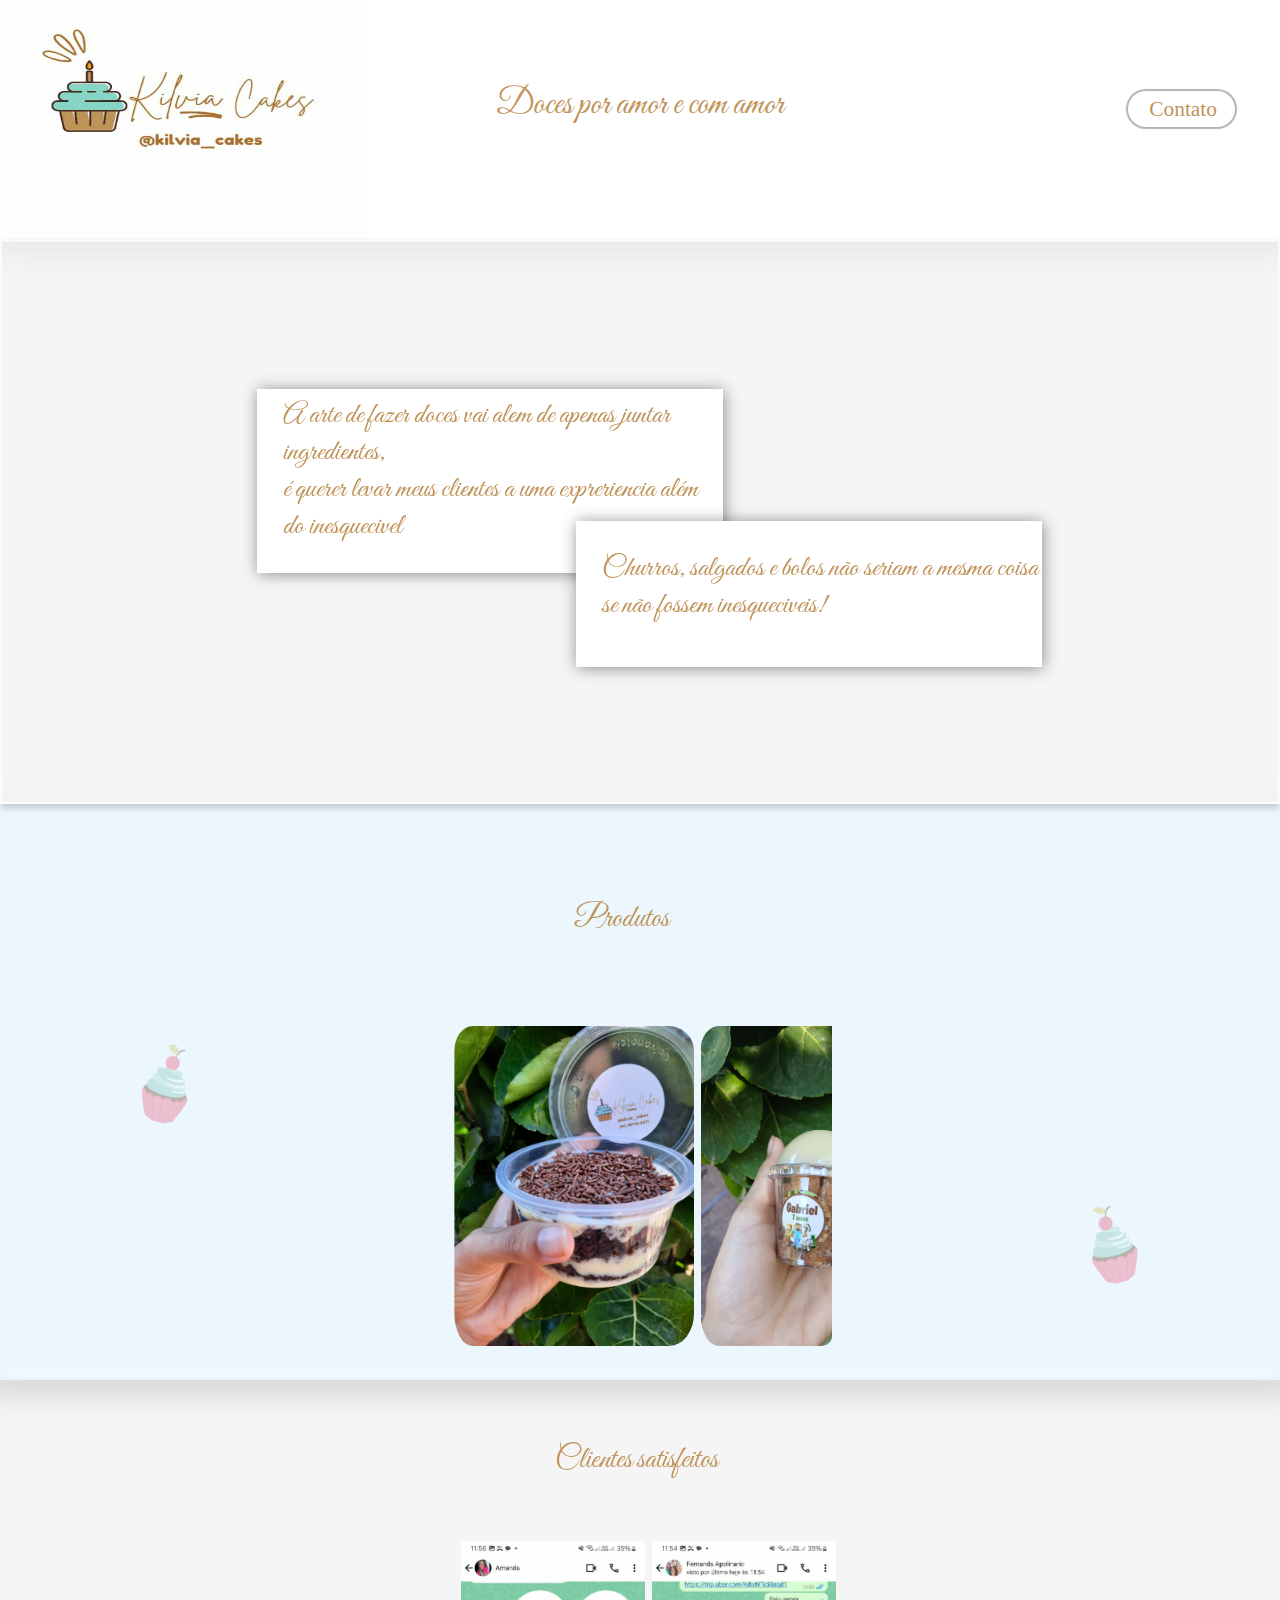
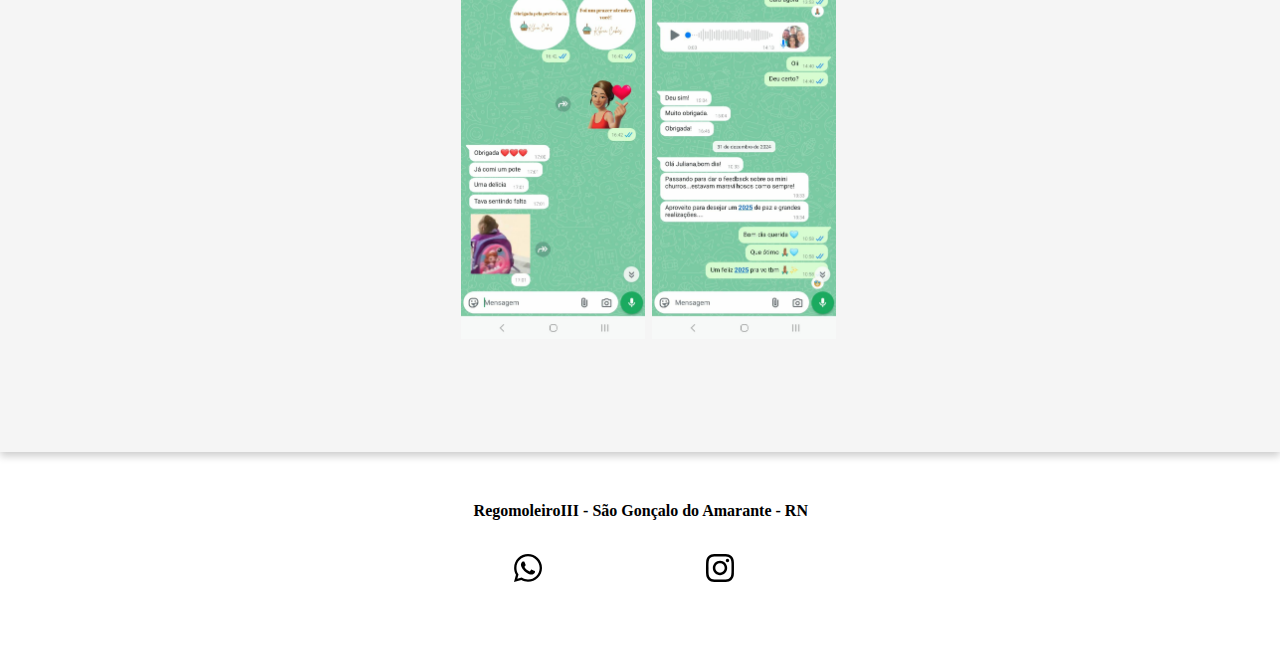
==== commit 68804af7: "quadraUm" ====
--- a/Kilvialandingpage/index.html
+++ b/Kilvialandingpage/index.html
@@ -24,11 +24,11 @@
 
     <div id="copyUm" >
 
-        <div class="texto1 font" style="margin-left: 20%; background-color: white; ">
+        <div class="texto1 font" id="quadradoUm" >
              A arte de fazer doces vai alem de apenas juntar ingredientes, <br>
              é querer levar meus clientes a uma expreriencia além do inesquecivel
         </div>
-        <div class="texto1 font" style="height: 4em; margin-left: -5em; margin-top: 9.5em; background-color: white; padding-top: 1em; ">
+        <div class="texto1 font" id="quadradoDois" >
             Churros, salgados e bolos não seriam a mesma coisa se não fossem inesqueciveis!
         </div>
 
--- a/Kilvialandingpage/index.css
+++ b/Kilvialandingpage/index.css
@@ -23,7 +23,7 @@
 @media (min-width: 320px) and (max-width: 504px){
     #cabeçalho{
         flex-direction: column;
-        
+        min-height: 20em;
     }
 }
 
@@ -36,9 +36,9 @@
 @media (min-width: 320px) and (max-width: 504px){
     #fotocabeçalho{
         margin-left: 1em;
-        margin-top: 0;
-        height: 14em;
-        width: 18em;
+        margin-top: 0.5em;
+        height: 10em;
+        width: 12em;
     }
 }
 
@@ -78,6 +78,7 @@
 @media (min-width: 320px) and (max-width: 504px){
     #cta{
         margin-top: 1em;
+        margin-left: 35%;
     }
 }
 
@@ -112,6 +113,38 @@
 
 }
 
+#quadradoUm{
+    margin-left: 20%;
+    background-color: white;
+    min-height: 6em;
+    padding-top: 0.3em;
+}
+@media (min-width: 320px) and (max-width: 504px){
+    #quadradoUm{
+        margin-left: 5%;
+        background-color: white;
+        min-height: 8em;
+        min-width: 9em ;
+        word-wrap: break-word;
+    }
+}
+
+#quadradoDois{
+    height: 4em; 
+    margin-left: -5em; 
+    margin-top: 9.5em; 
+    background-color: white; 
+    padding-top: 1em;
+}
+@media (min-width: 320px) and (max-width: 504px){
+    #quadradoDois{
+        margin-top: 12em; 
+        margin-left: -8em; 
+        height: 6em;
+        width: 9em;
+    }
+}
+
 #sectionUm{
    height: 36em;
     backdrop-filter: 15px;
